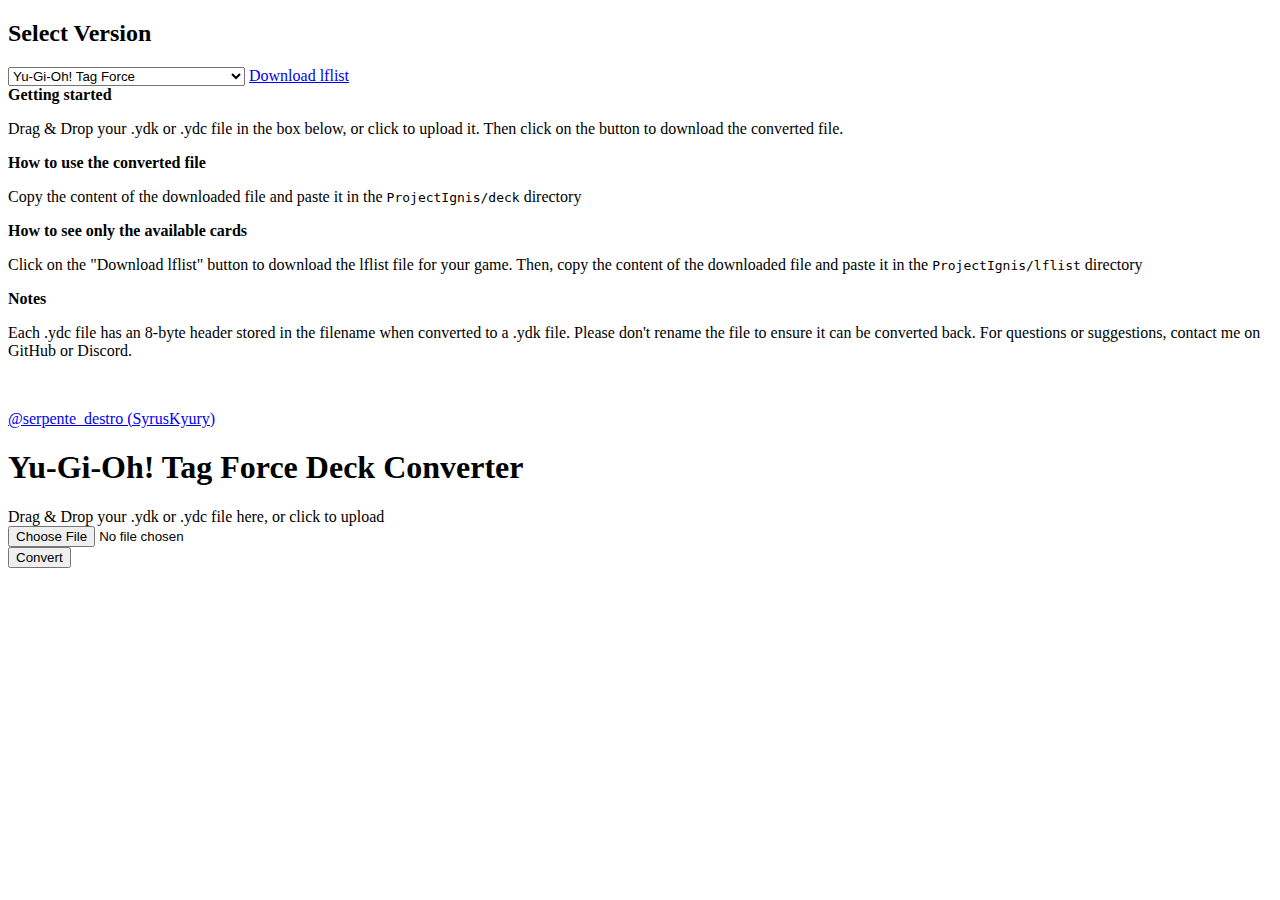
==== index.html @ e00980a2 "new push" ====
<!DOCTYPE html>
<html lang="en">

<head>
    <meta charset="UTF-8">
    <meta name="viewport" content="width=device-width, initial-scale=1.0">
    <title>Yu-Gi-Oh! Tag Force Deck Converter</title>
    <link rel="stylesheet" href="css/styles.css">
    <link rel="icon" href="img/favicon.ico" type="image/x-icon">
</head>

<body>
    <div class="menu-container">
        <h2>Select Version</h2>
        <select id="game-selector" class="dropdown">
            <option value="tagforce1">Yu-Gi-Oh! Tag Force</option>
            <option value="tagforce2" disabled>Yu-Gi-Oh! Tag Force 2</option>
            <option value="tagforce3" disabled>Yu-Gi-Oh! Tag Force 3</option>
            <option value="tagforce4" disabled>Yu-Gi-Oh! Tag Force 4</option>
            <option value="tagforce5" disabled>Yu-Gi-Oh! Tag Force 5</option>
            <option value="tagforce6" disabled>Yu-Gi-Oh! Tag Force 6</option>
            <option value="arcv" disabled>Yu-Gi-Oh! ARC-V Tag Force Special</option>
        </select>
        <a href="#" id="download-link" class="download-btn" download>Download lflist</a>
        <div class="trasparent-container">
            <div class="custom_h2"><b>Getting started</b></div>
            <p>Drag & Drop your .ydk or .ydc file in the box below, or click to upload it. Then click on the button to download the converted file.</p>
            <div class="custom_h2"><b>How to use the converted file</b></div>
            <p>Copy the content of the downloaded file and paste it in the <code>ProjectIgnis/deck</code> directory</p>
            <div class="custom_h2"><b>How to see only the available cards</b></div>
            <p>Click on the "Download lflist" button to download the lflist file for your game. Then, copy the content of the downloaded file and paste it in the <code>ProjectIgnis/lflist</code> directory</p>
            <div class="custom_h2"><b>Notes</b></div>
            <p>Each .ydc file has an 8-byte header stored in the filename when converted to a .ydk file. Please don't rename the file to ensure it can be converted back. For questions or suggestions, contact me on GitHub or Discord.</p>
            <br>
            <p><a href="https://github.com/syruskyury">@serpente_destro (SyrusKyury)</a></p>
        </div>
    </div>

    <div class="container">
        <h1>Yu-Gi-Oh! Tag Force Deck Converter</h1>
        <div class="drop-zone" id="drop-zone" onclick="triggerFileInput()">
            Drag & Drop your .ydk or .ydc file here, or click to upload
        </div>
        <input type="file" id="file-input" accept=".ydk,.ydc">
        <div class="file-info" id="file-info"></div>
        <button class="convert-btn" id="convert-btn">Convert</button>
    </div>

    <script>
    const dropZone = document.getElementById('drop-zone');
    const fileInput = document.getElementById('file-input');
    const fileInfo = document.getElementById('file-info');
    const convertBtn = document.getElementById('convert-btn');
    const downloadLink = document.getElementById('download-link');
    const gameSelector = document.getElementById('game-selector');

    function triggerFileInput() {
        fileInput.click();
    }

    // Disabilita lo scroll della pagina
    document.body.style.overflow = 'hidden';

    // Disabilita lo scroll anche con la rotellina del mouse
    window.addEventListener('wheel', function(event) {
        event.preventDefault();
    }, { passive: false });
    </script>
    <script src="js/utils.js"></script>
    <script src="js/gui.js"></script>
    
</body>
</html>
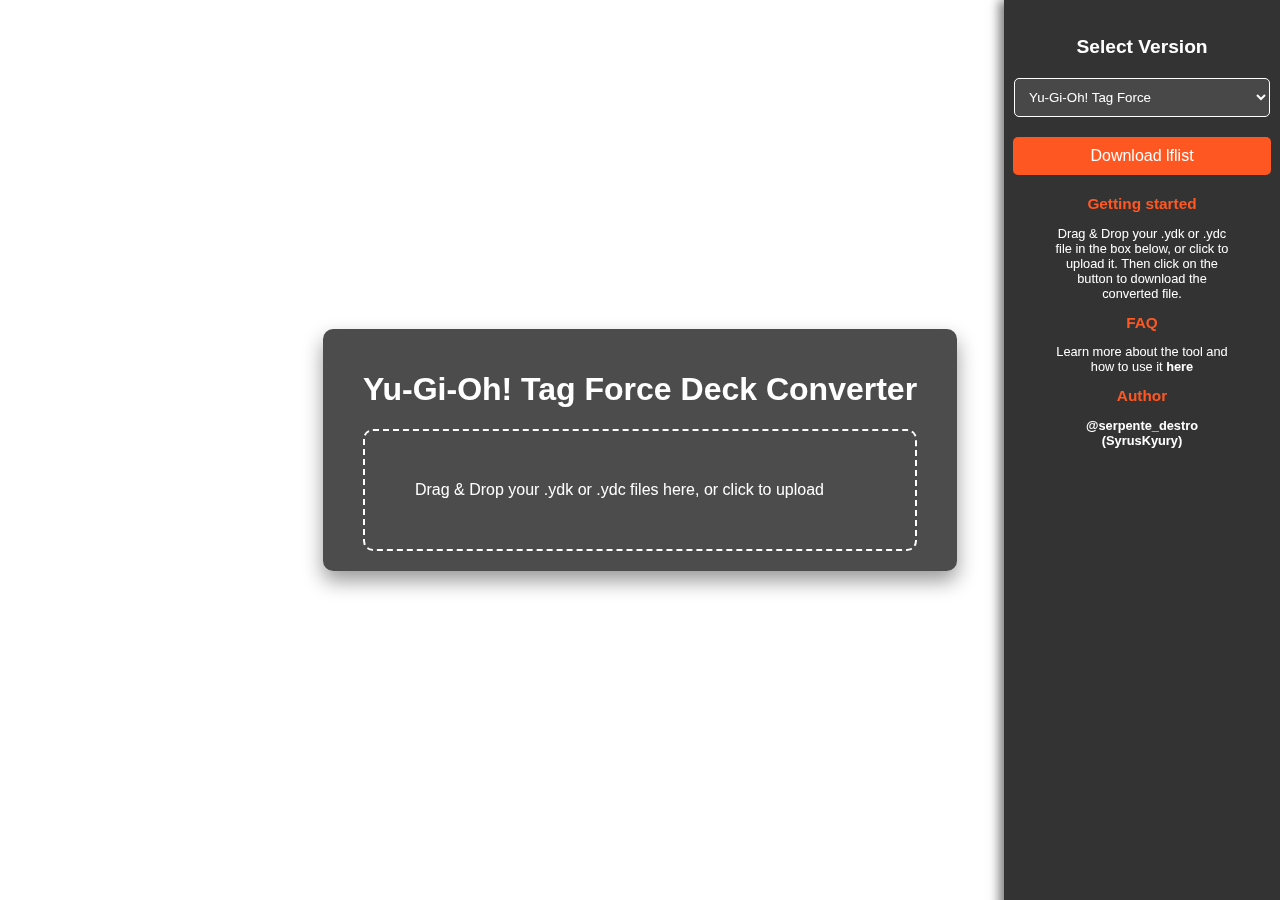
==== commit 3879e7a1: "batch support added" ====
--- a/index.html
+++ b/index.html
@@ -25,13 +25,9 @@
         <div class="trasparent-container">
             <div class="custom_h2"><b>Getting started</b></div>
             <p>Drag & Drop your .ydk or .ydc file in the box below, or click to upload it. Then click on the button to download the converted file.</p>
-            <div class="custom_h2"><b>How to use the converted file</b></div>
-            <p>Copy the content of the downloaded file and paste it in the <code>ProjectIgnis/deck</code> directory</p>
-            <div class="custom_h2"><b>How to see only the available cards</b></div>
-            <p>Click on the "Download lflist" button to download the lflist file for your game. Then, copy the content of the downloaded file and paste it in the <code>ProjectIgnis/lflist</code> directory</p>
-            <div class="custom_h2"><b>Notes</b></div>
-            <p>Each .ydc file has an 8-byte header stored in the filename when converted to a .ydk file. Please don't rename the file to ensure it can be converted back. For questions or suggestions, contact me on GitHub or Discord.</p>
-            <br>
+            <div class="custom_h2"><b>FAQ</b></div>
+            <p>Learn more about the tool and how to use it <a href="about.html">here</a></p>
+            <div class="custom_h2"><b>Author</b></div>
             <p><a href="https://github.com/syruskyury">@serpente_destro (SyrusKyury)</a></p>
         </div>
     </div>
@@ -39,10 +35,10 @@
     <div class="container">
         <h1>Yu-Gi-Oh! Tag Force Deck Converter</h1>
         <div class="drop-zone" id="drop-zone" onclick="triggerFileInput()">
-            Drag & Drop your .ydk or .ydc file here, or click to upload
+            Drag & Drop your .ydk or .ydc files here, or click to upload
         </div>
-        <input type="file" id="file-input" accept=".ydk,.ydc">
-        <div class="file-info" id="file-info"></div>
+        <input type="file" id="file-input" accept=".ydk,.ydc" multiple>
+        <div class="scrollable-container" id="file-info" hidden></div>
         <button class="convert-btn" id="convert-btn">Convert</button>
     </div>
 
@@ -58,13 +54,6 @@
         fileInput.click();
     }
 
-    // Disabilita lo scroll della pagina
-    document.body.style.overflow = 'hidden';
-
-    // Disabilita lo scroll anche con la rotellina del mouse
-    window.addEventListener('wheel', function(event) {
-        event.preventDefault();
-    }, { passive: false });
     </script>
     <script src="js/utils.js"></script>
     <script src="js/gui.js"></script>
--- a/css/styles.css
+++ b/css/styles.css
@@ -0,0 +1,197 @@
+body {
+    font-family: 'Arial', sans-serif;
+    margin: 0;
+    padding: 0;
+    display: flex;
+    justify-content: center;
+    align-items: center;
+    height: 100vh;
+    position: relative;
+    color: #fff;
+}
+body::before {
+    content: "";
+    position: fixed;
+    top: 0;
+    left: 0;
+    width: 100%;
+    height: 100%;
+    background: url('https://assets.altarofgaming.com/wp-content/uploads/2023/04/yu-gi-oh-gx-tag-force-wallpaper-background-altar-of-gaming.jpg') no-repeat center center fixed;
+    background-size: cover;
+    filter: brightness(0.5); /* Dim the background */
+    z-index: -1;
+    overflow: hidden;
+}
+.container {
+    position: relative;
+    background: rgba(0, 0, 0, 0.7);
+    padding: 20px 40px;
+    border-radius: 10px;
+    box-shadow: 0 10px 20px rgba(0, 0, 0, 0.4);
+}
+.dark-container {
+    position: relative;
+    background: rgba(0, 0, 0, 0.85);
+    padding: 20px 40px;
+    border-radius: 10px;
+    box-shadow: 0 10px 20px rgba(0, 0, 0, 0.4);
+    max-width: 60%;  /* Limits the maximum width */
+    margin: 0 auto;    /* Centers the container */
+    height: 100vh;      /* Sets a fixed height to allow scrolling */
+    overflow: auto;    /* Enables scrolling if content overflows */
+}
+
+/* Title styling */
+.dark-container h1 {
+    color: #ff5722;
+    font-size: 2em;
+    text-align: center;
+}
+
+/* Link styling */
+.dark-container a {
+    color: #ff5722;
+    text-decoration: none;
+}
+
+.dark-container a:hover {
+    text-decoration: underline;
+}
+
+/* Code styling */
+.dark-container code {
+    color: #ff5722;
+    background: rgba(255, 255, 255, 0.1);
+    padding: 5px;
+    border-radius: 5px;
+}
+
+/* Paragraph styling */
+.dark-container p {
+    line-height: 1.5;
+}
+
+/* Centered headings */
+.dark-container h2 {
+    text-align: center;
+}
+
+.dark-container h3 {
+    color: #ff5722;
+}
+
+
+.trasparent-container {
+    padding: 20px 40px;
+    text-align: center;
+    font-size: 0.8em;
+}
+.trasparent-container a {
+    color: #fff;
+    font-weight: bold;
+    text-decoration: none;
+}
+.drop-zone {
+    border: 2px dashed #fff;
+    border-radius: 10px;
+    padding: 50px;
+    cursor: pointer;
+    transition: background 0.3s ease;
+    color: #fff;
+}
+.drop-zone:hover {
+    background: rgba(255, 255, 255, 0.1);
+}
+.custom_h2 {
+    color: #ff5722;
+    font-size: 1.2em;
+}
+.convert-btn {
+    display: none;
+    margin-top: 20px;
+    padding: 10px 20px;
+    font-size: 1em;
+    color: #fff;
+    background: #ff5722;
+    border: none;
+    border-radius: 5px;
+    cursor: pointer;
+    transition: background 0.3s ease;
+}
+.convert-btn:hover {
+    background: #e64a19;
+}
+input[type="file"] {
+    display: none;
+}
+.menu-container {
+    position: fixed; /* Changed to fixed to keep it in place even when scrolling */
+    top: 0;
+    right: 0;
+    width: 20%;
+    height: 100vh; /* Full viewport height */
+    background: rgba(0, 0, 0, 0.8); /* Black vertical strip */
+    display: flex;
+    flex-direction: column;
+    align-items: center;
+    padding: 20px 10px;
+    box-shadow: -5px 0 10px rgba(0, 0, 0, 0.5);
+    z-index: 10; /* Ensure it's on top of other content */
+}
+.menu-container code {
+    color: #000000;
+    background-color: rgba(255, 255, 255, 0.612);
+    font-size: 1.2em;
+    margin-bottom: 20px;
+}
+.menu-container h2 {
+    color: #fff;
+    font-size: 1.2em;
+    margin-bottom: 20px;
+}
+.dropdown {
+    width: 100%;
+    padding: 10px;
+    background: rgba(255, 255, 255, 0.1);
+    border: 1px solid #fff;
+    border-radius: 5px;
+    color: #fff;
+    cursor: pointer;
+}
+.download-btn {
+    margin-top: 20px;
+    padding: 10px 20px;
+    font-size: 1em;
+    color: #fff;
+    background: #ff5722;
+    border: none;
+    border-radius: 5px;
+    cursor: pointer;
+    text-decoration: none;
+    text-align: center;
+    transition: background 0.3s ease;
+    width: 85%;
+}
+.download-btn:hover {
+    background: #e64a19;
+}
+.scrollable-container {
+    max-height: 300px; /* Set a fixed height for the container */
+    overflow-y: auto; /* Enable vertical scrolling */
+    padding: 10px;
+    background: rgba(0, 0, 0, 0.8);
+    color: #fff;
+    border: 1px solid rgba(255, 255, 255, 0.3);
+    border-radius: 5px;
+    margin-top: 10px;
+}
+.scrollable-container::-webkit-scrollbar {
+    width: 10px;
+}
+.scrollable-container::-webkit-scrollbar-thumb {
+    background: #ff5722;
+    border-radius: 5px;
+}
+.scrollable-container::-webkit-scrollbar-track {
+    background: rgba(255, 255, 255, 0.1);
+}
